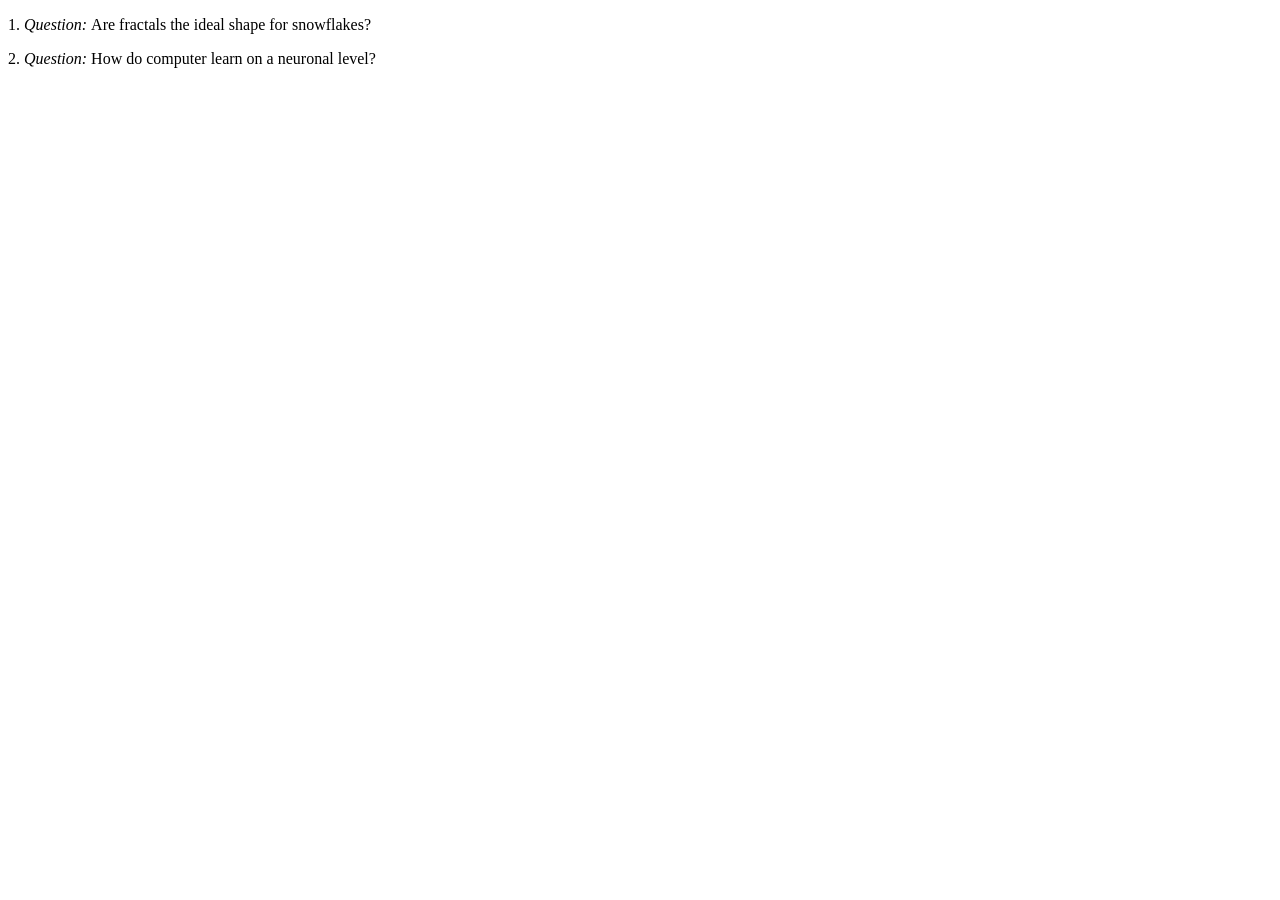
==== inquiries.html @ 2fb5dfc9 "Create inquiries.html" ====
<!DOCTYPE HTML> 

<html>
  
  <head>
    
  </head>

  <body>
    
    <p> 1. <em> Question: </em> Are fractals the ideal shape for snowflakes? </p>
    <p> 2. <em> Question: </em> How do computer learn on a neuronal level?  </p>
    
  </body>
  
</html>
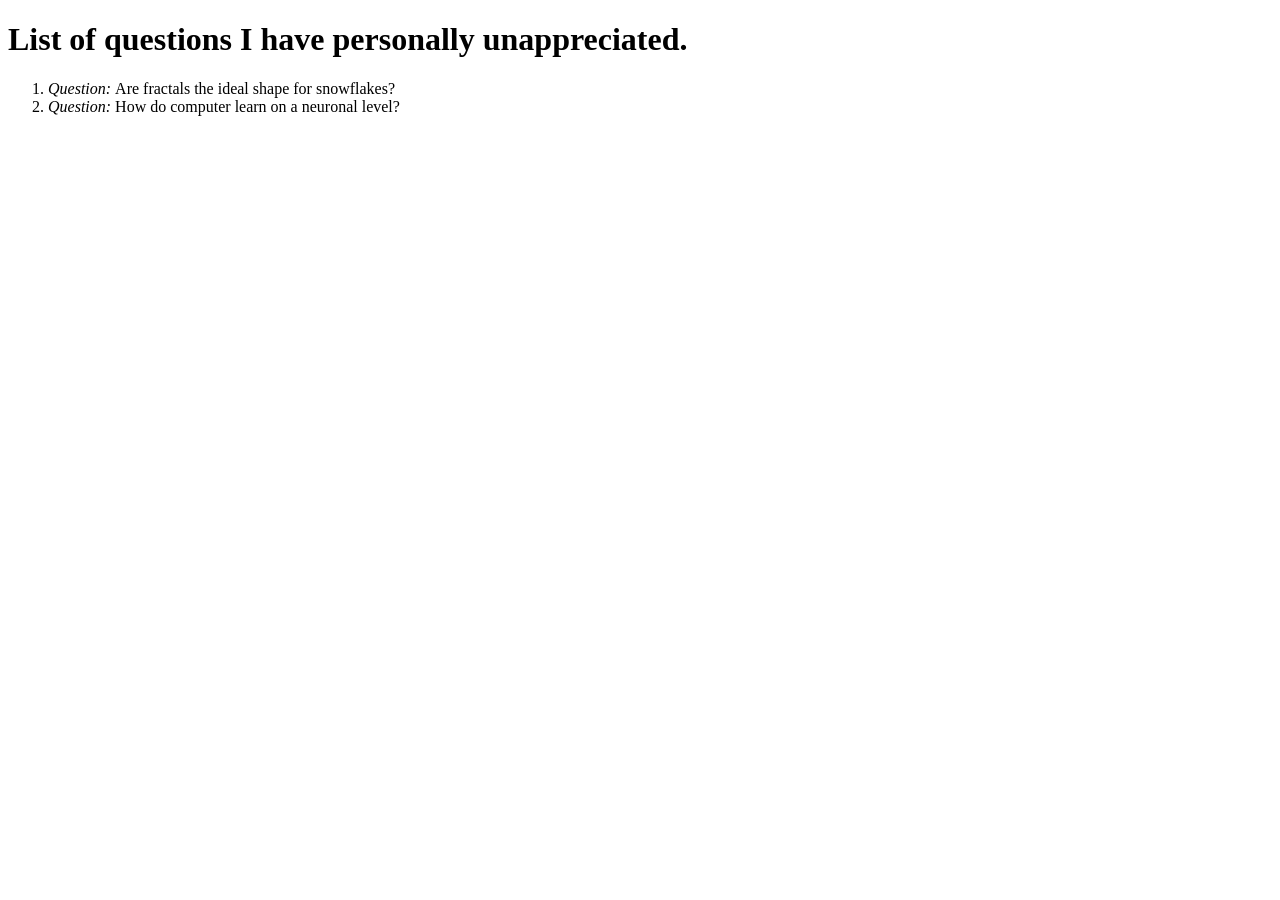
==== commit aba9f3a5: "Update inquiries.html listing for better view" ====
--- a/inquiries.html
+++ b/inquiries.html
@@ -7,9 +7,12 @@
   </head>
 
   <body>
-    
-    <p> 1. <em> Question: </em> Are fractals the ideal shape for snowflakes? </p>
-    <p> 2. <em> Question: </em> How do computer learn on a neuronal level?  </p>
+    <h1> List of questions I have personally unappreciated. </h1>
+    <ol>
+      <li><em> Question: </em> Are fractals the ideal shape for snowflakes?</li>
+      <li><em> Question: </em> How do computer learn on a neuronal level?</li>
+    </ol>
+
     
   </body>
   
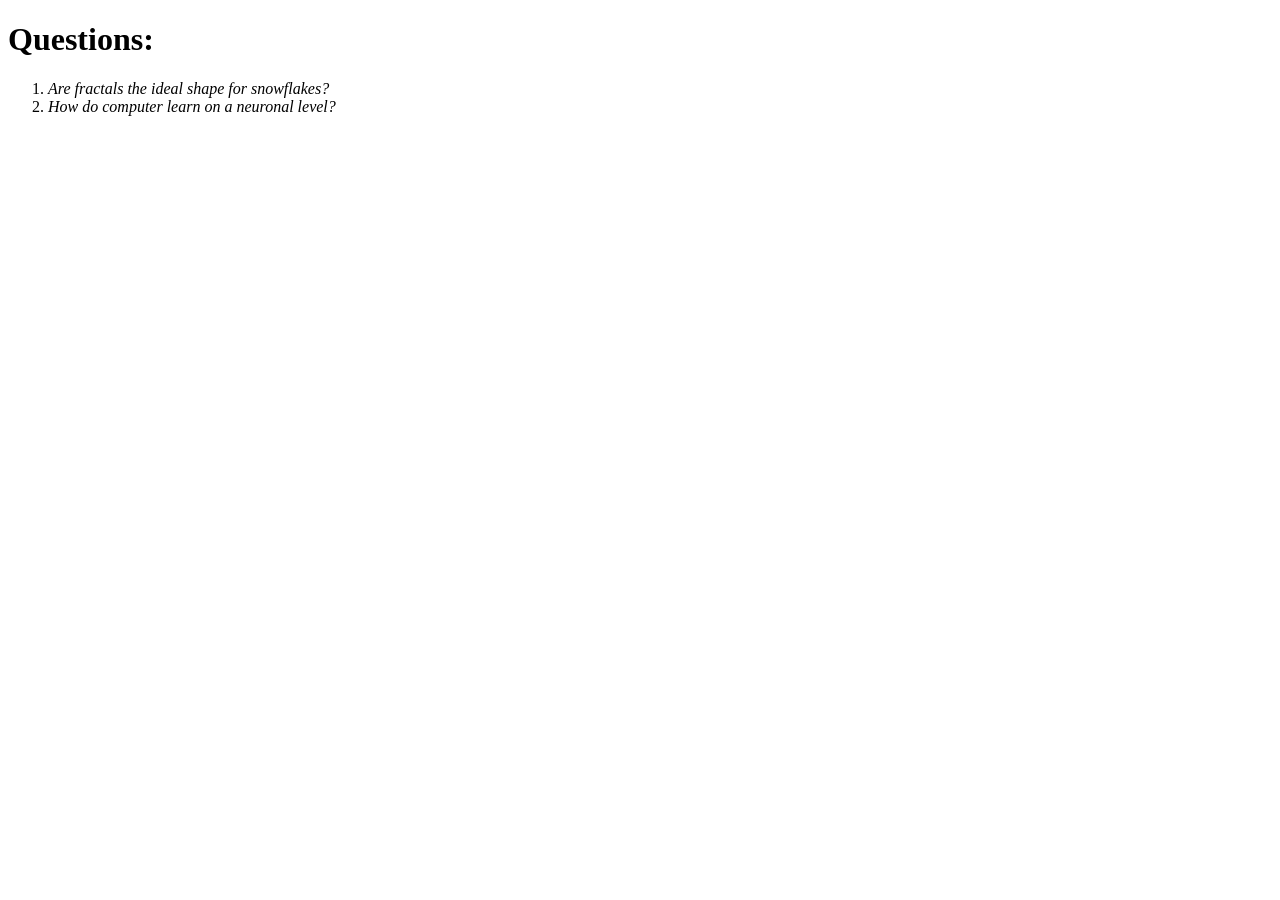
==== commit 23dc78d0: "Update inquiries.html formatting." ====
--- a/inquiries.html
+++ b/inquiries.html
@@ -7,10 +7,10 @@
   </head>
 
   <body>
-    <h1> List of questions I have personally unappreciated. </h1>
+    <h1><strong>Questions:</strong> </h1>
     <ol>
-      <li><em> Question: </em> Are fractals the ideal shape for snowflakes?</li>
-      <li><em> Question: </em> How do computer learn on a neuronal level?</li>
+      <li><em>Are fractals the ideal shape for snowflakes?</em></li>
+      <li><em>How do computer learn on a neuronal level?</em> </li>
     </ol>
 
     
